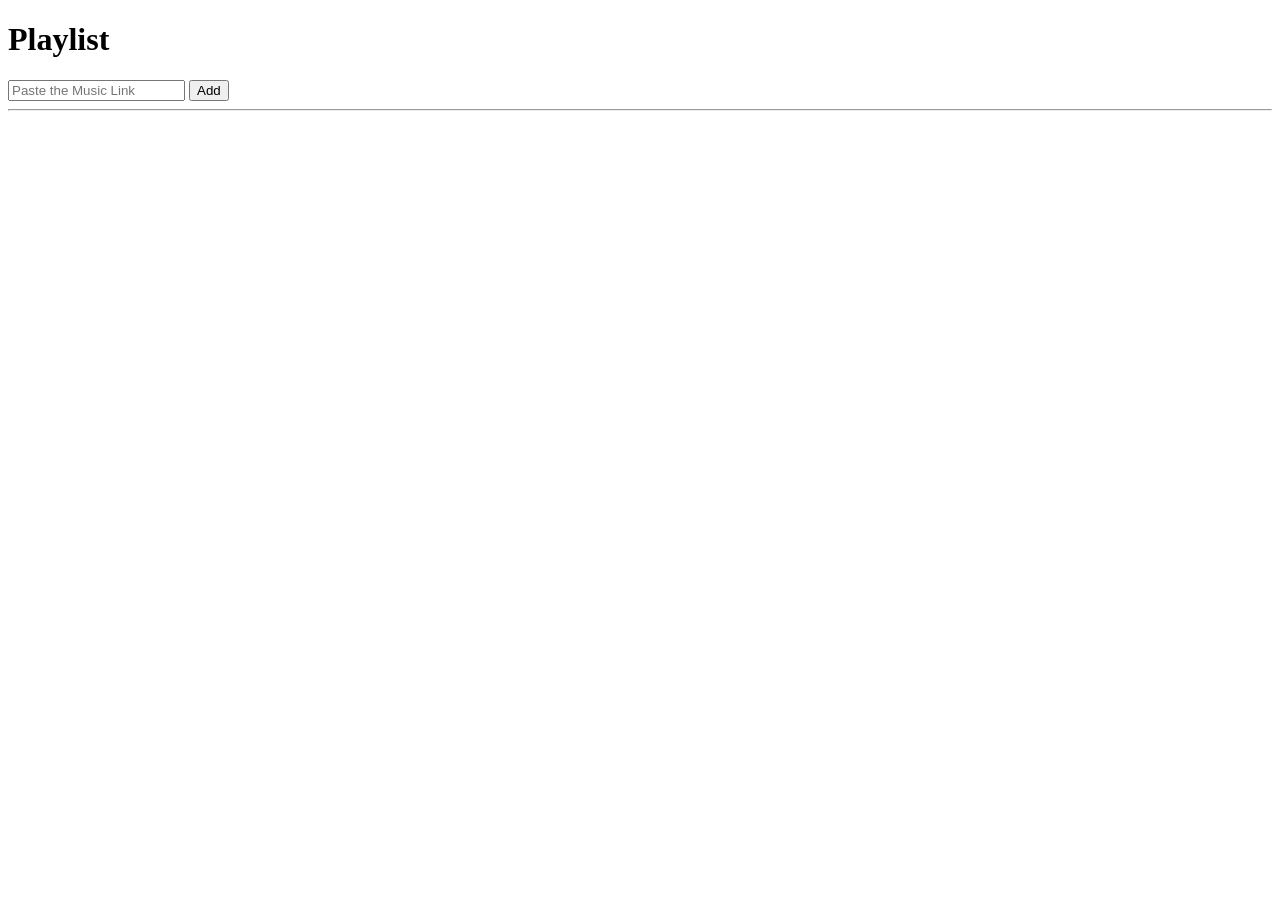
==== src/main/resources/static/index.html @ eab712eb "Links from Youtube is now working returning the Name, Link and coverUrl from the video" ====
<!DOCTYPE html>
<html>
<head>
    <title>MusiView</title>
</head>

<body>

<h1>Playlist</h1>

<input type="text" id="link" placeholder="Paste the Music Link">
<button onclick="add()">Add</button>

<hr>

<div id="list"></div>

<script>

    async function add() {

        const link = document.getElementById("link").value;

        await fetch("http://localhost:8080/musics", {
            method: "POST",
            headers: {
                "Content-Type": "application/json"
            },
            body: JSON.stringify({ link })
        });

        load();
    }

    async function load() {

        const res = await fetch("http://localhost:8080/musics");
        const musics = await res.json();

        const list = document.getElementById("list");
        list.innerHTML = "";

        musics.forEach(m => {

            const div = document.createElement("div");

            div.innerHTML = `
            <img src="${m.coverUrl}" width="120">
            <p><b>${m.name}</b></p>
            <p>${m.artist || ""}</p>
            <hr>
        `;

            list.appendChild(div);
        });
    }
    load();

</script>

</body>
</html>
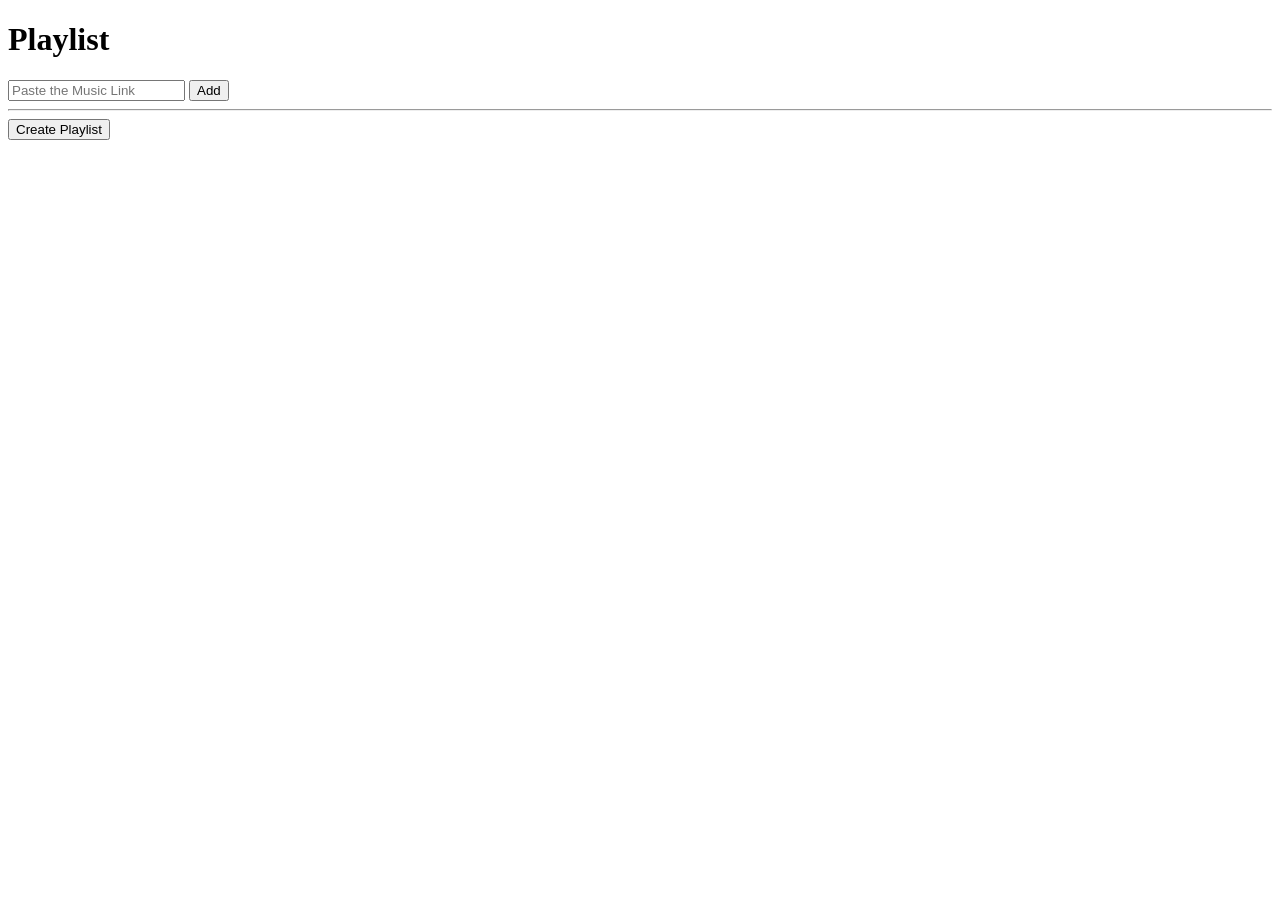
==== commit a14bda00: "you can create a playlist and can add musics to it" ====
--- a/src/main/resources/static/index.html
+++ b/src/main/resources/static/index.html
@@ -20,8 +20,9 @@
     async function add() {
 
         const link = document.getElementById("link").value;
+        const playlistId=1;
 
-        await fetch("http://localhost:8080/musics", {
+        await fetch(`http://localhost:8080/musics?playlistId=${playlistId}`, {
             method: "POST",
             headers: {
                 "Content-Type": "application/json"
@@ -34,7 +35,8 @@
 
     async function load() {
 
-        const res = await fetch("http://localhost:8080/musics");
+        const playlistId = 1;
+        const res = await fetch(`http://localhost:8080/musics?playlistId=${playlistId}`);
         const musics = await res.json();
 
         const list = document.getElementById("list");
@@ -58,5 +60,25 @@
 
 </script>
 
+<button onclick="createPlaylist()">Create Playlist</button>
+
+<script>
+    function createPlaylist() {
+
+        fetch("http://localhost:8080/playlists", {
+            method: "POST",
+            headers: {
+                "Content-Type": "application/json"
+            },
+            body: JSON.stringify({
+                name: "Banger"
+            })
+        })
+            .then(res => res.json())
+            .then(data => console.log("Playlist created:",data))
+            .catch(err => console.error(err));
+    }
+</script>
+
 </body>
 </html>
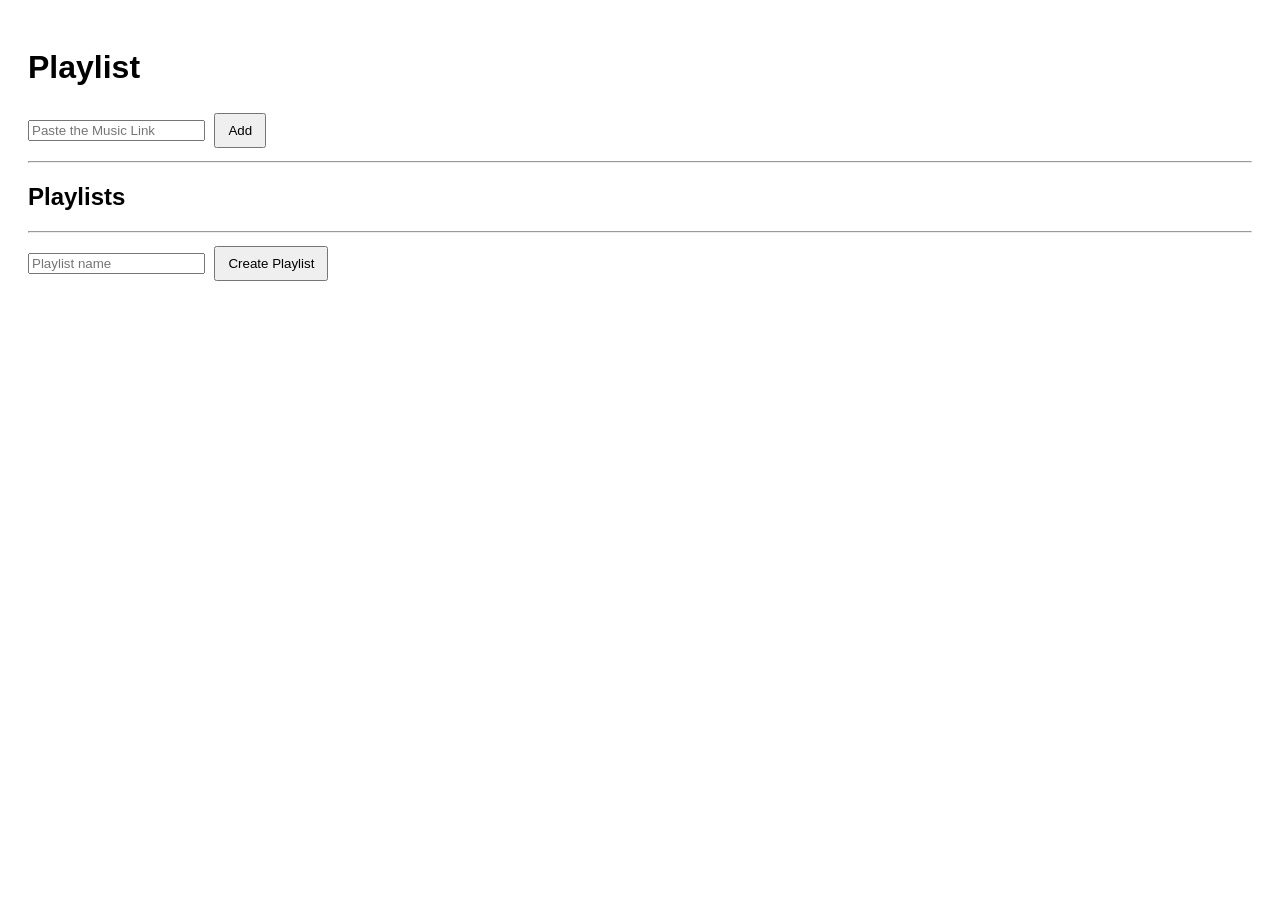
==== commit edf8cd54: "now you can add a name to a playlist and the selected playlist is highlighted" ====
--- a/src/main/resources/static/index.html
+++ b/src/main/resources/static/index.html
@@ -1,7 +1,23 @@
 <!DOCTYPE html>
-<html>
+<html lang="ENG">
 <head>
     <title>MusiView</title>
+    <style>
+        body{
+            font-family: Arial;
+            padding: 20px;
+        }
+
+        button {
+            margin: 5px;
+            padding: 8px 12px;
+            cursor: pointer;
+        }
+
+        img {
+            border-radius: 10px;
+        }
+    </style>
 </head>
 
 <body>
@@ -13,16 +29,32 @@
 
 <hr>
 
+<h2>Playlists</h2>
+<div id="playlists"></div>
+
+<hr>
+
 <div id="list"></div>
 
 <script>
 
+    let currentPlaylistId = null;
+
     async function add() {
 
         const link = document.getElementById("link").value;
-        const playlistId=1;
 
-        await fetch(`http://localhost:8080/musics?playlistId=${playlistId}`, {
+        if (!link.trim()) {
+            alert("Paste a music link")
+            return;
+        }
+
+        if (!currentPlaylistId) {
+            alert("Select a playlist first");
+            return;
+        }
+
+        await fetch(`http://localhost:8080/musics?playlistId=${currentPlaylistId}`, {
             method: "POST",
             headers: {
                 "Content-Type": "application/json"
@@ -35,8 +67,9 @@
 
     async function load() {
 
-        const playlistId = 1;
-        const res = await fetch(`http://localhost:8080/musics?playlistId=${playlistId}`);
+        if (!currentPlaylistId) return;
+
+        const res = await fetch(`http://localhost:8080/musics?playlistId=${currentPlaylistId}`);
         const musics = await res.json();
 
         const list = document.getElementById("list");
@@ -56,26 +89,64 @@
             list.appendChild(div);
         });
     }
-    load();
+
+    async function loadPlaylists() {
+
+        const res = await fetch("http://localhost:8080/playlists");
+        const playlists = await res.json();
+
+        const div = document.getElementById("playlists");
+
+        div.innerHTML = "";
+
+        playlists.forEach(p => {
+
+            const btn = document.createElement("button");
+
+            btn.textContent = p.name;
+
+            btn.onclick = () => {
+
+                currentPlaylistId = p.id;
+
+                document.querySelectorAll("#playlists button")
+                    .forEach(b => b.style.background = "");
+
+                btn.style.background = "lightgreen";
+
+                load();
+            };
+
+            div.appendChild(btn);
+        });
+    }
+    loadPlaylists();
 
 </script>
 
+<input type="text" id="playlistName" placeholder="Playlist name">
 <button onclick="createPlaylist()">Create Playlist</button>
 
 <script>
     function createPlaylist() {
 
+        const name=document.getElementById("playlistName").value;
         fetch("http://localhost:8080/playlists", {
             method: "POST",
             headers: {
                 "Content-Type": "application/json"
             },
             body: JSON.stringify({
-                name: "Banger"
+                name
             })
         })
             .then(res => res.json())
-            .then(data => console.log("Playlist created:",data))
+            .then(data => {
+                console.log("Playlist created:",data);
+                loadPlaylists();
+
+                document.getElementById("playlistName").value="";
+            })
             .catch(err => console.error(err));
     }
 </script>
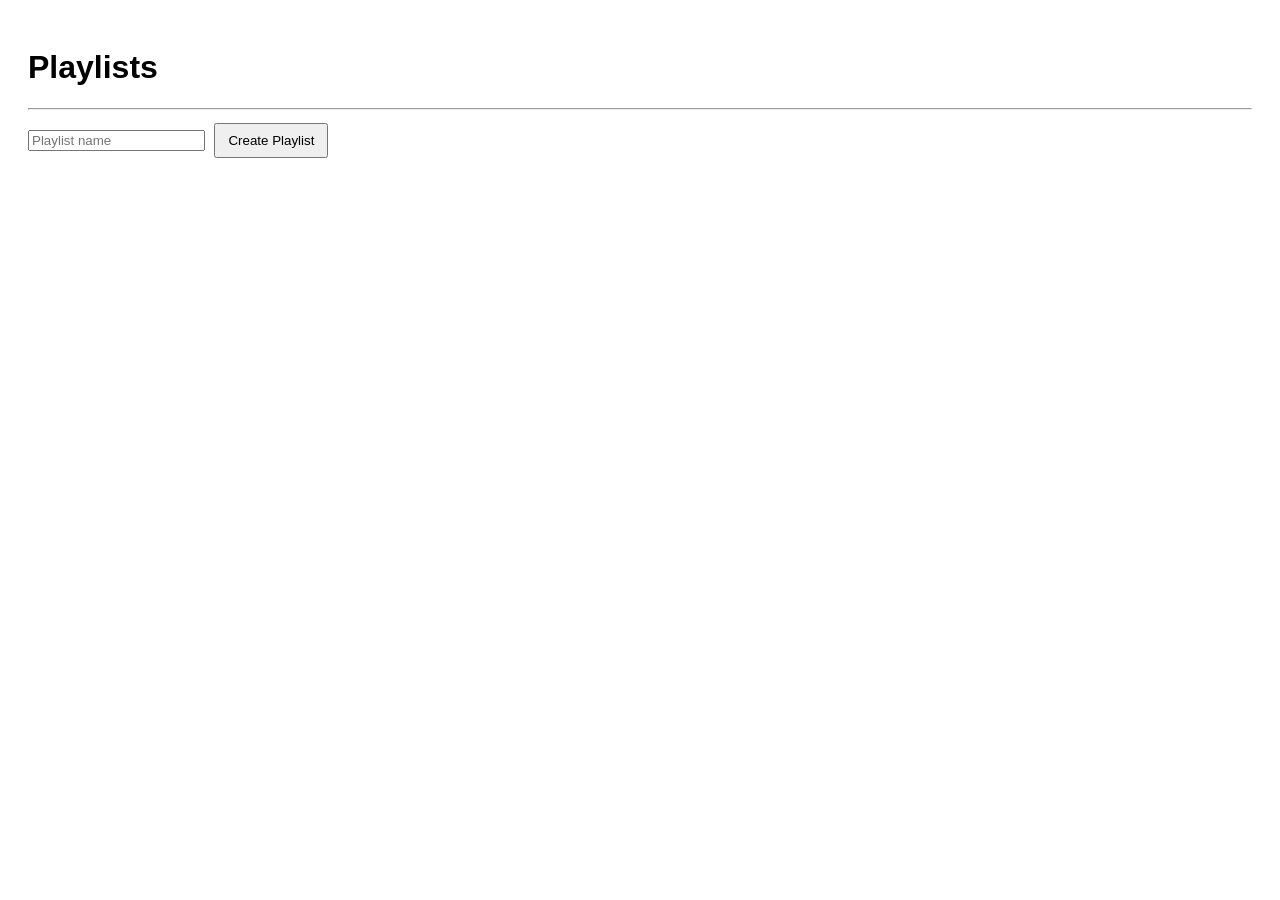
==== commit 24ea53ed: "new page for playlists" ====
--- a/src/main/resources/static/index.html
+++ b/src/main/resources/static/index.html
@@ -1,155 +1,23 @@
 <!DOCTYPE html>
-<html lang="ENG">
+<html lang="en">
 <head>
     <title>MusiView</title>
-    <style>
-        body{
-            font-family: Arial;
-            padding: 20px;
-        }
-
-        button {
-            margin: 5px;
-            padding: 8px 12px;
-            cursor: pointer;
-        }
-
-        img {
-            border-radius: 10px;
-        }
-    </style>
+<link rel="stylesheet" href="css/style.css">
 </head>
 
 <body>
-
-<h1>Playlist</h1>
-
-<input type="text" id="link" placeholder="Paste the Music Link">
-<button onclick="add()">Add</button>
-
-<hr>
-
-<h2>Playlists</h2>
-<div id="playlists"></div>
+<h1>Playlists</h1>
 
 <hr>
 
 <div id="list"></div>
 
-<script>
-
-    let currentPlaylistId = null;
-
-    async function add() {
-
-        const link = document.getElementById("link").value;
-
-        if (!link.trim()) {
-            alert("Paste a music link")
-            return;
-        }
-
-        if (!currentPlaylistId) {
-            alert("Select a playlist first");
-            return;
-        }
-
-        await fetch(`http://localhost:8080/musics?playlistId=${currentPlaylistId}`, {
-            method: "POST",
-            headers: {
-                "Content-Type": "application/json"
-            },
-            body: JSON.stringify({ link })
-        });
-
-        load();
-    }
-
-    async function load() {
-
-        if (!currentPlaylistId) return;
-
-        const res = await fetch(`http://localhost:8080/musics?playlistId=${currentPlaylistId}`);
-        const musics = await res.json();
-
-        const list = document.getElementById("list");
-        list.innerHTML = "";
-
-        musics.forEach(m => {
-
-            const div = document.createElement("div");
-
-            div.innerHTML = `
-            <img src="${m.coverUrl}" width="120">
-            <p><b>${m.name}</b></p>
-            <p>${m.artist || ""}</p>
-            <hr>
-        `;
-
-            list.appendChild(div);
-        });
-    }
-
-    async function loadPlaylists() {
-
-        const res = await fetch("http://localhost:8080/playlists");
-        const playlists = await res.json();
-
-        const div = document.getElementById("playlists");
-
-        div.innerHTML = "";
-
-        playlists.forEach(p => {
-
-            const btn = document.createElement("button");
-
-            btn.textContent = p.name;
-
-            btn.onclick = () => {
-
-                currentPlaylistId = p.id;
-
-                document.querySelectorAll("#playlists button")
-                    .forEach(b => b.style.background = "");
-
-                btn.style.background = "lightgreen";
-
-                load();
-            };
-
-            div.appendChild(btn);
-        });
-    }
-    loadPlaylists();
-
-</script>
-
 <input type="text" id="playlistName" placeholder="Playlist name">
 <button onclick="createPlaylist()">Create Playlist</button>
 
-<script>
-    function createPlaylist() {
 
-        const name=document.getElementById("playlistName").value;
-        fetch("http://localhost:8080/playlists", {
-            method: "POST",
-            headers: {
-                "Content-Type": "application/json"
-            },
-            body: JSON.stringify({
-                name
-            })
-        })
-            .then(res => res.json())
-            .then(data => {
-                console.log("Playlist created:",data);
-                loadPlaylists();
+<script src="js/index.js"></script>
 
-                document.getElementById("playlistName").value="";
-            })
-            .catch(err => console.error(err));
-    }
-</script>
-
+<div id="playlists" class="playlist-container"></div>
 </body>
-</html>+</html>
--- a/src/main/resources/static/css/style.css
+++ b/src/main/resources/static/css/style.css
@@ -0,0 +1,29 @@
+body{
+    font-family: Arial;
+    padding: 20px;
+}
+
+button {
+    margin: 5px;
+    padding: 8px 12px;
+    cursor: pointer;
+}
+
+img {
+    border-radius: 10px;
+}
+
+.playlist-container {
+    display: flex;
+    flex-direction: column;
+    gap: 12px;
+ }
+
+.playlist-card {
+    border: 1px solid #ccc;
+    border-radius: 10px;
+    padding: 15px;
+    display: flex;
+    justify-content: space-between;
+    align-items: center;
+}
